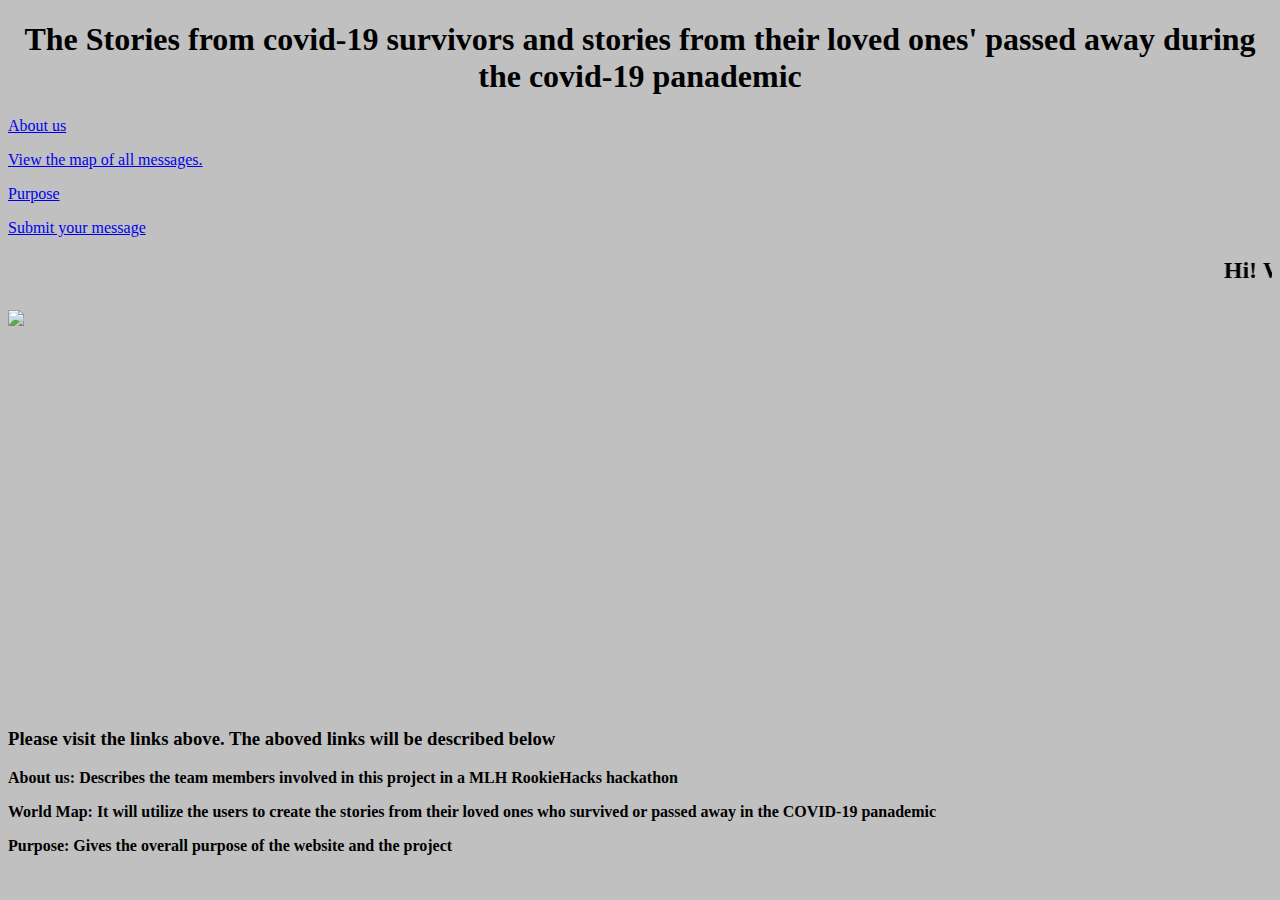
==== website/Webdesign/index.html @ 00b55e17 "we really should have an index.html page so that it is hit automatically when we host it with github" ====
<!doctype html>
<html lang="en">
	<meta charset="utf-8">
	<!--Name:Richard Ho && Macarhtur Inbody
	Date:5/29/20
	This website is created to give people a chance to share their stories about their loved ones, whom are survived from the disease or passed away with my colleagues
	in my team. It is created in Notepad ++. 
	-->
	<style>
		#hedl{text-align:center}
		#imgs{height:20%;width:90%;text-align:center}
		.slideshow{width:auto;height:25rem;margin-left:auto;margin-right:auto};
	</style>

	<head>
		<title>MLH RookieHacks COVID-19 Stories</title>
		<meta name="description" content="my first HTML document">
		<script type="text/javascript" async defer src="scripts.js"></script>
	</head>

	<body bgcolor="#C0C0C0">
		<!--Anyone  -->
		<h1 id="hedl">The Stories from covid-19 survivors and stories from their loved ones' passed away during the covid-19 panademic</h1>
		<!--My suggestion is to have the internal links in a same line instead of separate line. -->
		<p><a href="about.html">About us  </a></p> 
		<p><a href="google_maps.html"> View the map of all messages. </a></p>
		<p><a href="purpose.html"> Purpose</a ></p>
		<p><a href="form.html"> Submit your message</a></p>
		<h2><strong><marquee>Hi! Welcome to this website. This website consists of users enter their loved ones' stories survive in 2020 covid-19 panademic.</strong></marquee></h2>

		<div id="imgs">
			<img class="slideshow" src="image/businessesclosed.jpg" slt="businessesclosed" />
			<img class="slideshow" src="image/foodbank.jpg"    slt="foodbank"/>
			<img class="slideshow" src="image/hosiptal.jpg" slt="hosiptal" />
			<img class="slideshow" src="image/publicmasks.jpg" slt="publicmasks" />
		</div>

		<h3> Please visit the links above. The aboved links will be described below</h3>
		<p>About us: Describes the team members involved in this project in a MLH RookieHacks hackathon</p>
		<p>World Map: It will utilize the users to create the stories from their loved ones who survived or passed away in the COVID-19 panademic</p>
		<p>Purpose: Gives the overall purpose of the website and the project</p>
	</body>
</html>
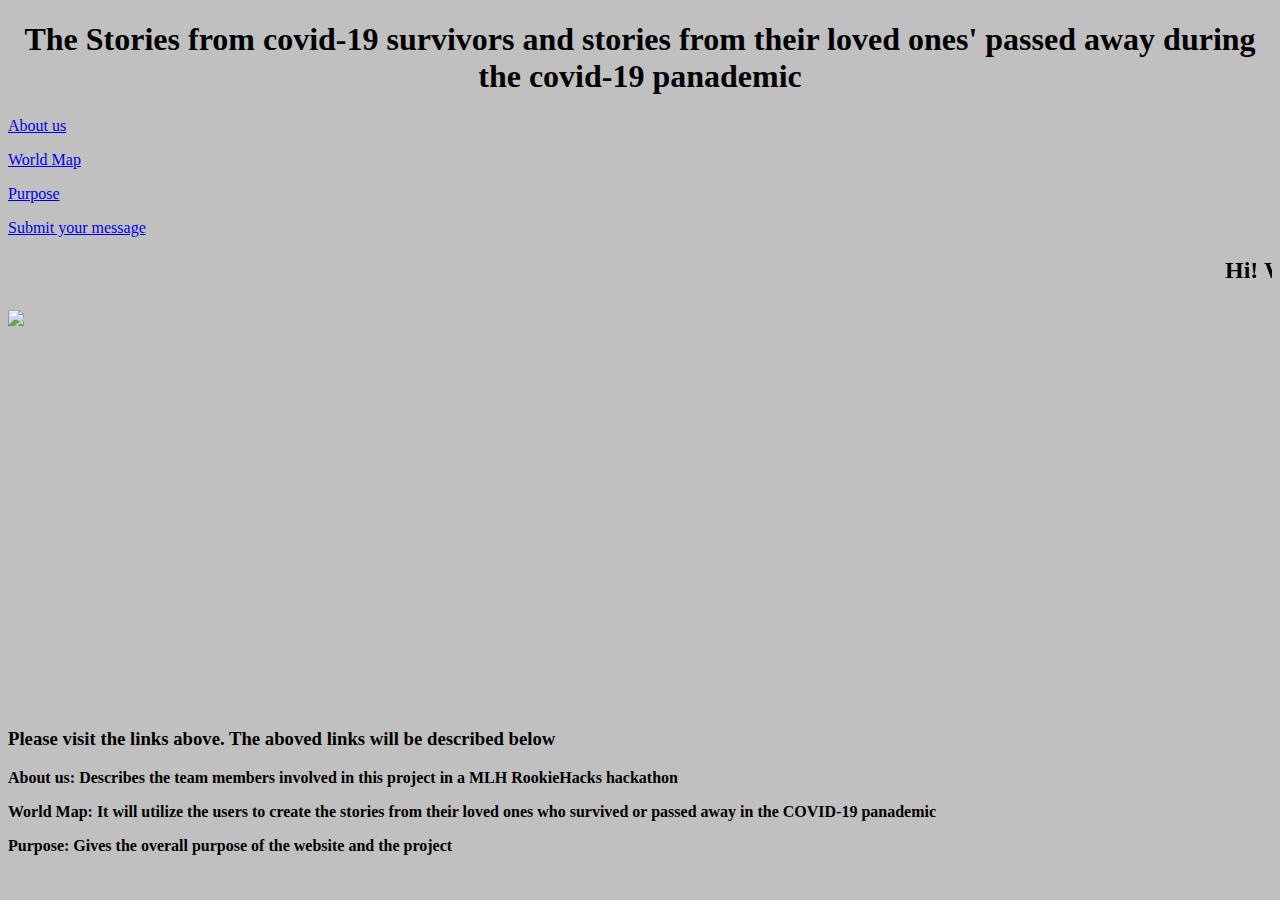
==== commit ebbd5889: "points to the worldmap now." ====
--- a/website/Webdesign/index.html
+++ b/website/Webdesign/index.html
@@ -23,7 +23,7 @@
 		<h1 id="hedl">The Stories from covid-19 survivors and stories from their loved ones' passed away during the covid-19 panademic</h1>
 		<!--My suggestion is to have the internal links in a same line instead of separate line. -->
 		<p><a href="about.html">About us  </a></p> 
-		<p><a href="google_maps.html"> View the map of all messages. </a></p>
+		<p><a href="google_maps.html"> World Map  </a></p>
 		<p><a href="purpose.html"> Purpose</a ></p>
 		<p><a href="form.html"> Submit your message</a></p>
 		<h2><strong><marquee>Hi! Welcome to this website. This website consists of users enter their loved ones' stories survive in 2020 covid-19 panademic.</strong></marquee></h2>
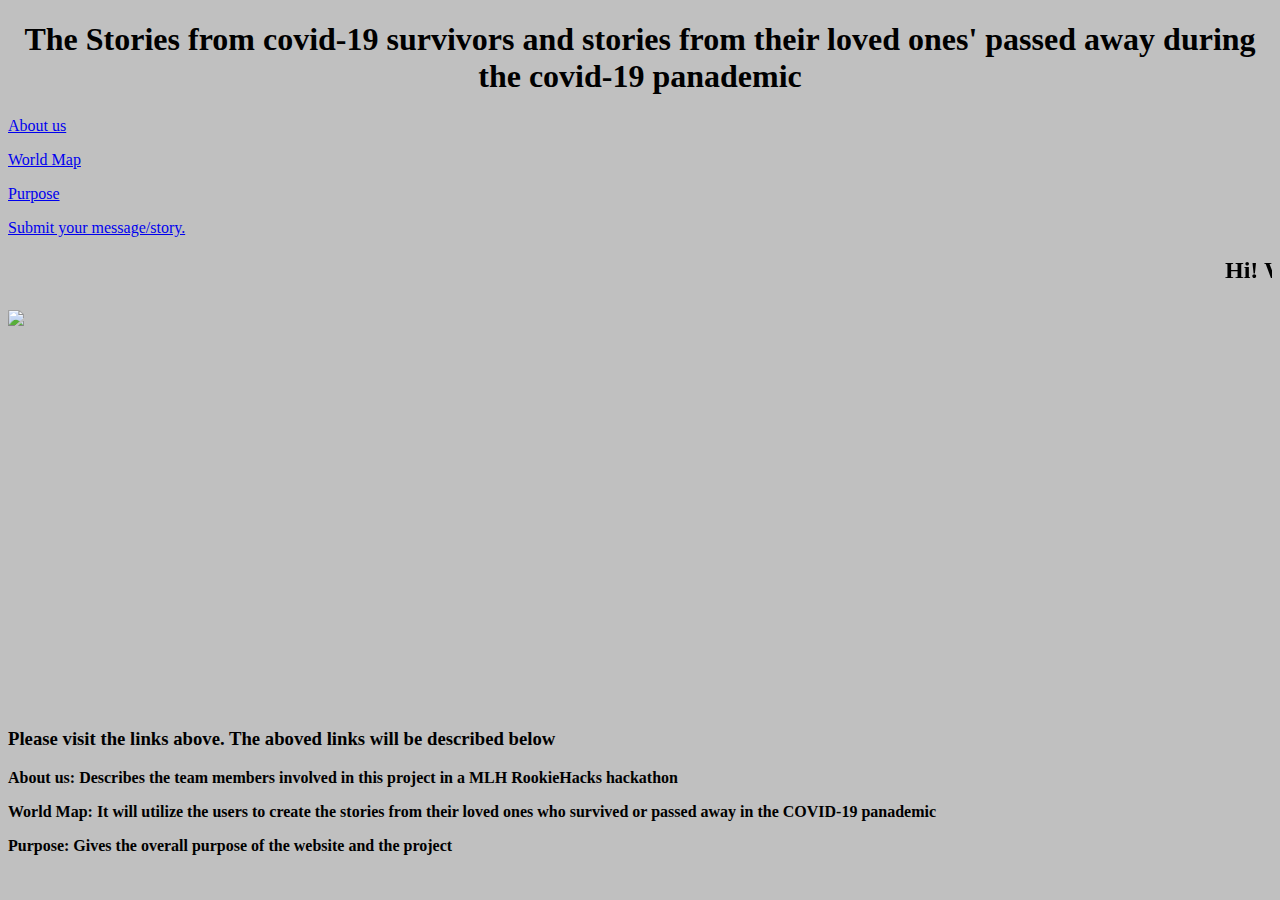
==== commit ecc7427b: "Updated the maps page to have styling along with the form page" ====
--- a/website/Webdesign/index.html
+++ b/website/Webdesign/index.html
@@ -25,7 +25,7 @@
 		<p><a href="about.html">About us  </a></p> 
 		<p><a href="google_maps.html"> World Map  </a></p>
 		<p><a href="purpose.html"> Purpose</a ></p>
-		<p><a href="form.html"> Submit your message</a></p>
+		<p><a href="form.html"> Submit your message/story.</a></p>
 		<h2><strong><marquee>Hi! Welcome to this website. This website consists of users enter their loved ones' stories survive in 2020 covid-19 panademic.</strong></marquee></h2>
 
 		<div id="imgs">
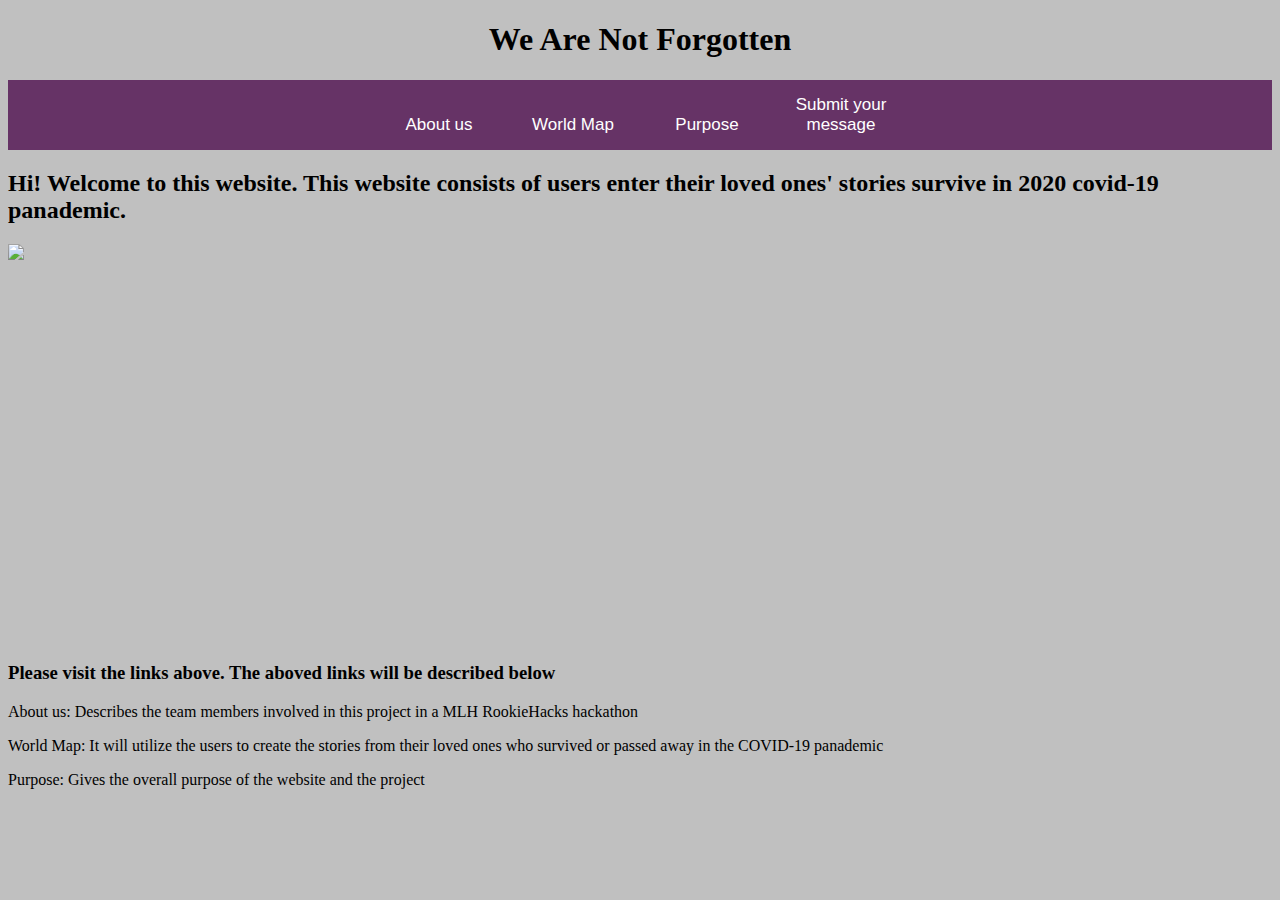
==== commit be5c7c66: "Merge branch 'master' into data-parser-dev" ====
--- a/website/Webdesign/index.html
+++ b/website/Webdesign/index.html
@@ -1,32 +1,49 @@
 <!doctype html>
 <html lang="en">
-	<meta charset="utf-8">
 	<!--Name:Richard Ho && Macarhtur Inbody
-	Date:5/29/20
+	Creation Date:5/29/20
 	This website is created to give people a chance to share their stories about their loved ones, whom are survived from the disease or passed away with my colleagues
-	in my team. It is created in Notepad ++. 
+	in my team. It is created in Notepad ++. I included the navigation bar to organize the internal links as well.
 	-->
+
+
+	<head>
+		<title>MLH RookieHacks COVID-19 Stories</title>
+		<meta name="description" content="MLH RookieHacks Covid-19 Stories">
+        <meta charset="utf-8">		
+		<script type="text/javascript" async defer src="scripts.js"></script>
+		<!--Update: Navigation bar has being utilized to store the internal links-->
 	<style>
 		#hedl{text-align:center}
 		#imgs{height:20%;width:90%;text-align:center}
 		.slideshow{width:auto;height:25rem;margin-left:auto;margin-right:auto};
+        	body{
+       		margin:0;
+        	padding:0;
+        
+        	}
+        	.nav ul{
+        	list-style:none;background:#663366;text-align:center;padding:0;margin:0;
+        	}
+        	.nav li{display:inline-block;}
+        	.nav a{text-decoration:none;color:#fff;width:100px;display:block;padding:15px;font-size:17px;font-family:Helvetica;}
+        	.nav a:hover{background:#000;transition:0.6s;}		
 	</style>
-
-	<head>
-		<title>MLH RookieHacks COVID-19 Stories</title>
-		<meta name="description" content="my first HTML document">
-		<script type="text/javascript" async defer src="scripts.js"></script>
 	</head>
 
 	<body bgcolor="#C0C0C0">
-		<!--Anyone  -->
-		<h1 id="hedl">The Stories from covid-19 survivors and stories from their loved ones' passed away during the covid-19 panademic</h1>
-		<!--My suggestion is to have the internal links in a same line instead of separate line. -->
-		<p><a href="about.html">About us  </a></p> 
-		<p><a href="google_maps.html"> World Map  </a></p>
-		<p><a href="purpose.html"> Purpose</a ></p>
-		<p><a href="form.html"> Submit your message/story.</a></p>
-		<h2><strong><marquee>Hi! Welcome to this website. This website consists of users enter their loved ones' stories survive in 2020 covid-19 panademic.</strong></marquee></h2>
+	
+		<h1 id="hedl">We Are Not Forgotten</h1>
+        <div class="nav">
+    		<ul>
+    		<li><a href="about.html">About us  </a></li>
+    		<li><a href="googlemaps.html"> World Map  </a></li>
+    		<li><a href="purpose.html"> Purpose</a ></li>
+    		<li><a href="form.html"> Submit your message</a></li>
+    		</ul>
+        </div>
+		
+		<h2>Hi! Welcome to this website. This website consists of users enter their loved ones' stories survive in 2020 covid-19 panademic.</h2>
 
 		<div id="imgs">
 			<img class="slideshow" src="image/businessesclosed.jpg" slt="businessesclosed" />
